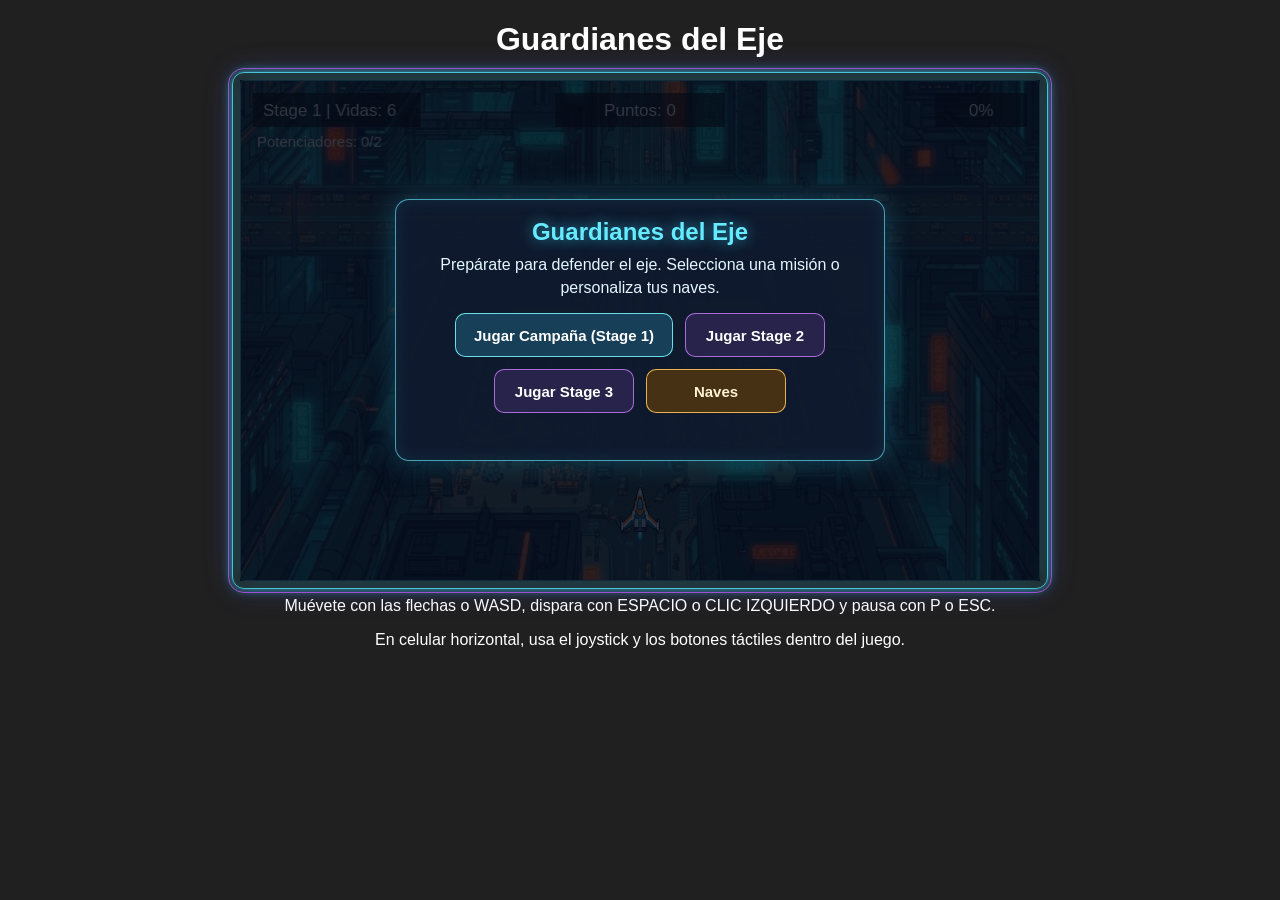
==== index.html @ 05667241 "V1.0 Space Invaders" ====
<!DOCTYPE html>
<html lang="es">

<head>
    <meta charset="UTF-8">
    <meta name="viewport" content="width=device-width, initial-scale=1.0, viewport-fit=cover">

    <title>Guardianes del Eje</title>

    <link rel="stylesheet" href="css/estilos.css?v=3.2">
</head>

<body>

    <h1>Guardianes del Eje</h1>

    <!--
        Este canvas será el escenario donde
        JavaScript dibujará nuestro videojuego (Stage 1, Stage 2 y Stage 3).
    -->
    <div id="escenario">
        <canvas
            id="juego"
            width="800"
            height="500">
        </canvas>

        <!-- Controles táctiles para dispositivos móviles -->
        <div id="controles-moviles" aria-label="Controles táctiles">
            <div id="joystick" role="group" aria-label="Joystick táctil para mover la nave">
                <div id="joystick-perilla"></div>
            </div>
            <div class="acciones-tactiles">
                <button id="boton-disparo" type="button" aria-label="Disparar" aria-pressed="false">
                    <svg viewBox="0 0 24 32" aria-hidden="true" focusable="false">
                        <path d="M12 1C8.7 5.2 5 9.2 5 16v12a2 2 0 0 0 2 2h10a2 2 0 0 0 2-2V16c0-6.8-3.7-10.8-7-15Z"></path>
                        <path d="M6 22h12M6 26h12"></path>
                    </svg>
                </button>
            </div>
            <button id="boton-pausa" class="boton-pausa-movil" type="button" aria-label="Pausar juego" aria-pressed="false">Ⅱ</button>
        </div>

        <!-- Panel modal unificado para Menú, Selector de Naves, Pausa, Transición de Stage, Victoria y Derrota -->
        <section id="panel-juego" class="panel-juego" role="dialog" aria-modal="true" aria-labelledby="titulo-panel" aria-live="polite">
            <div class="contenido-panel">
                <h2 id="titulo-panel">Guardianes del Eje</h2>
                <p id="texto-panel">Prepárate para defender el eje.</p>

                <!-- Sub-panel de Selección de Naves por Stage -->
                <div id="selector-naves" class="selector-naves" hidden>
                    <div class="fila-selector-nave" data-stage="1">
                        <span class="etiqueta-stage-nave">Stage 1:</span>
                        <div class="opciones-nave" role="group" aria-label="Nave para Stage 1">
                            <button type="button" class="opcion-nave activa" data-stage="1" data-nave="1">
                                <img src="img/jugador.png" alt="Nave Clásica">
                                <span>Clásica</span>
                            </button>
                            <button type="button" class="opcion-nave" data-stage="1" data-nave="2">
                                <img src="img/jugador_stage_2.gif" alt="Nave Artillada">
                                <span>Artillada</span>
                            </button>
                            <button type="button" class="opcion-nave" data-stage="1" data-nave="3">
                                <img src="img/jugador_stage_3_idle.png" alt="Nave de Cristal">
                                <span>Cristal</span>
                            </button>
                        </div>
                    </div>

                    <div class="fila-selector-nave" data-stage="2">
                        <span class="etiqueta-stage-nave">Stage 2:</span>
                        <div class="opciones-nave" role="group" aria-label="Nave para Stage 2">
                            <button type="button" class="opcion-nave" data-stage="2" data-nave="1">
                                <img src="img/jugador.png" alt="Nave Clásica">
                                <span>Clásica</span>
                            </button>
                            <button type="button" class="opcion-nave activa" data-stage="2" data-nave="2">
                                <img src="img/jugador_stage_2.gif" alt="Nave Artillada">
                                <span>Artillada</span>
                            </button>
                            <button type="button" class="opcion-nave" data-stage="2" data-nave="3">
                                <img src="img/jugador_stage_3_idle.png" alt="Nave de Cristal">
                                <span>Cristal</span>
                            </button>
                        </div>
                    </div>

                    <div class="fila-selector-nave" data-stage="3">
                        <span class="etiqueta-stage-nave">Stage 3:</span>
                        <div class="opciones-nave" role="group" aria-label="Nave para Stage 3">
                            <button type="button" class="opcion-nave" data-stage="3" data-nave="1">
                                <img src="img/jugador.png" alt="Nave Clásica">
                                <span>Clásica</span>
                            </button>
                            <button type="button" class="opcion-nave" data-stage="3" data-nave="2">
                                <img src="img/jugador_stage_2.gif" alt="Nave Artillada">
                                <span>Artillada</span>
                            </button>
                            <button type="button" class="opcion-nave activa" data-stage="3" data-nave="3">
                                <img src="img/jugador_stage_3_idle.png" alt="Nave de Cristal">
                                <span>Cristal</span>
                            </button>
                        </div>
                    </div>
                </div>

                <div class="acciones-panel">
                    <button id="iniciar-stage1" type="button">Jugar Campaña (Stage 1)</button>
                    <button id="iniciar-stage2" type="button" class="boton-secundario">Jugar Stage 2</button>
                    <button id="iniciar-stage3" type="button" class="boton-secundario">Jugar Stage 3</button>
                    <button id="abrir-naves" type="button" class="boton-naves">Naves</button>
                    <button id="cerrar-naves" type="button" hidden>Guardar y Volver</button>
                    <button id="siguiente-stage" type="button" hidden>Avanzar al siguiente Stage</button>
                    <button id="continuar-juego" type="button" hidden>Continuar</button>
                    <button id="reiniciar-juego" type="button" hidden>Reiniciar Stage</button>
                    <button id="menu-principal" type="button" class="boton-secundario" hidden>Menú principal</button>
                </div>
                <p id="estado-inicio" role="status" aria-live="polite"></p>
            </div>
        </section>
    </div>

    <div id="orientacion-overlay" role="dialog" aria-modal="true" aria-labelledby="orientacion-titulo">
        <div class="orientacion-mensaje">
            <h2 id="orientacion-titulo">Juega en horizontal</h2>
            <p>Gira tu celular para disfrutar el juego con los controles a los lados.</p>
            <button id="boton-orientacion" type="button">Entrar a pantalla completa</button>
            <p id="orientacion-estado" role="status" aria-live="polite"></p>
        </div>
    </div>

    <p>Muévete con las flechas o WASD, dispara con ESPACIO o CLIC IZQUIERDO y pausa con P o ESC.</p>
    <p>En celular horizontal, usa el joystick y los botones táctiles dentro del juego.</p>

    <!-- Módulos JavaScript del videojuego -->
    <script src="js/recursos.js?v=3.2"></script>
    <script src="js/sonido.js?v=3.2"></script>
    <script src="js/entrada.js?v=3.2"></script>
    <script src="js/efectos.js?v=3.2"></script>
    <script src="js/stage1.js?v=3.2"></script>
    <script src="js/stage2.js?v=3.2"></script>
    <script src="js/stage3.js?v=3.2"></script>
    <script src="js/juego.js?v=3.2"></script>

</body>

</html>
---- css/estilos.css ----
body {
    margin: 0;
    background-color: #202020;
    color: white;
    font-family: Arial, sans-serif;
    text-align: center;
}

/*
 * Escenario del videojuego.
 */
#escenario {
    position: relative;
    width: min(800px, calc(100vw - 32px));
    margin: auto;
    isolation: isolate;
}

#escenario::before {
    position: absolute;
    z-index: 2;
    inset: -8px;
    border: 1px solid rgba(81, 234, 255, 0.8);
    border-radius: 12px;
    outline: 1px solid rgba(203, 85, 255, 0.72);
    outline-offset: 3px;
    background: transparent;
    box-shadow:
        0 0 12px rgba(53, 223, 255, 0.62),
        0 0 30px rgba(95, 91, 255, 0.24),
        inset 0 0 12px rgba(53, 223, 255, 0.18);
    content: "";
    pointer-events: none;
}

#juego {
    position: relative;
    z-index: 1;
    box-sizing: border-box;
    width: 100%;
    height: auto;
    background-color: #000002;
    border: 1px solid rgba(86, 229, 255, 0.82);
    border-radius: 5px;
    box-shadow:
        inset 0 0 24px rgba(23, 147, 255, 0.16),
        0 0 18px rgba(35, 198, 255, 0.28);
    display: block;
}

#controles-moviles {
    display: none;
    position: absolute;
    z-index: 4;
    inset: 0;
    pointer-events: none;
    user-select: none;
    -webkit-user-select: none;
}

/*
 * Panel modal unificado (Menú, Pausa, Transición de Stage, Victoria, Derrota)
 */
.panel-juego {
    position: absolute;
    z-index: 6;
    inset: 0;
    display: grid;
    place-items: center;
    padding: 20px;
    background: rgba(5, 11, 25, 0.82);
    box-sizing: border-box;
}

.panel-juego[hidden],
.acciones-panel button[hidden],
.selector-naves[hidden] {
    display: none;
}

.contenido-panel {
    width: min(490px, 100%);
    max-height: calc(100% - 12px);
    overflow-y: auto;
    padding: 18px 20px;
    border: 1px solid rgba(101, 234, 255, 0.65);
    border-radius: 14px;
    background: rgba(16, 27, 46, 0.96);
    box-shadow:
        0 0 28px rgba(53, 223, 255, 0.25),
        inset 0 0 16px rgba(53, 223, 255, 0.1);
    color: white;
    text-align: center;
    box-sizing: border-box;
}

.contenido-panel h2 {
    margin: 0 0 8px;
    color: #65eaff;
    text-shadow: 0 0 14px rgba(53, 223, 255, 0.65);
    font-size: 24px;
}

.contenido-panel p {
    margin: 0 0 14px;
    line-height: 1.4;
    color: #e4f7ff;
}

.acciones-panel {
    display: flex;
    flex-wrap: wrap;
    justify-content: center;
    gap: 12px;
}

.acciones-panel button {
    min-width: 140px;
    min-height: 44px;
    padding: 10px 18px;
    border: 1px solid rgba(117, 255, 255, 0.85);
    border-radius: 10px;
    background: #173f57;
    color: #ffffff;
    font: bold 15px Arial, sans-serif;
    cursor: pointer;
    transition: background-color 140ms ease, transform 100ms ease;
}

.acciones-panel button.boton-secundario {
    border-color: rgba(203, 125, 255, 0.8);
    background: #28234a;
}

.acciones-panel button:hover,
.acciones-panel button:focus-visible {
    background: #245f80;
    outline: 2px solid #ffffff;
    outline-offset: 2px;
}

.acciones-panel button.boton-secundario:hover,
.acciones-panel button.boton-secundario:focus-visible {
    background: #3d3470;
}

.acciones-panel button.boton-naves {
    border-color: rgba(255, 198, 88, 0.88);
    background: #473114;
    color: #fff3d1;
}

.acciones-panel button.boton-naves:hover,
.acciones-panel button.boton-naves:focus-visible {
    background: #66461c;
}

.selector-naves {
    display: flex;
    flex-direction: column;
    gap: 8px;
    margin: 0 0 12px;
    padding: 10px 12px;
    border: 1px solid rgba(101, 234, 255, 0.32);
    border-radius: 10px;
    background: rgba(8, 15, 29, 0.72);
}

.fila-selector-nave {
    display: flex;
    align-items: center;
    justify-content: space-between;
    gap: 10px;
}

.etiqueta-stage-nave {
    font: bold 14px Arial, sans-serif;
    color: #79efff;
    min-width: 64px;
    text-align: left;
}

.opciones-nave {
    display: flex;
    gap: 8px;
    flex: 1;
    justify-content: flex-end;
}

.opcion-nave {
    display: flex;
    flex-direction: column;
    align-items: center;
    justify-content: center;
    gap: 3px;
    width: 94px;
    padding: 5px 4px;
    border: 1px solid rgba(117, 255, 255, 0.35);
    border-radius: 8px;
    background: rgba(22, 39, 64, 0.75);
    color: #d6f5ff;
    font: 12px Arial, sans-serif;
    cursor: pointer;
    transition: border-color 120ms ease, background-color 120ms ease, box-shadow 120ms ease;
}

.opcion-nave img {
    width: 28px;
    height: 30px;
    object-fit: contain;
    pointer-events: none;
}

.opcion-nave:hover,
.opcion-nave:focus-visible {
    border-color: #75ffff;
    background: rgba(34, 65, 102, 0.9);
}

.opcion-nave.activa {
    border: 2px solid #57f7ff;
    background: rgba(25, 86, 118, 0.95);
    box-shadow: 0 0 12px rgba(87, 247, 255, 0.45);
    color: #ffffff;
    font-weight: bold;
}

#estado-inicio {
    min-height: 1.3em;
    margin: 12px 0 0;
    font-size: 13px;
    color: #ffd166;
}

#orientacion-overlay {
    display: none;
}

#joystick {
    display: grid;
    place-items: center;
    position: absolute;
    left: calc(3% + env(safe-area-inset-left));
    bottom: calc(4% + env(safe-area-inset-bottom));
    width: clamp(88px, 22svh, 144px);
    height: clamp(88px, 22svh, 144px);
    border: 2px solid rgba(81, 234, 255, 0.65);
    border-radius: 50%;
    background: rgba(26, 68, 91, 0.55);
    box-shadow: inset 0 0 18px rgba(53, 223, 255, 0.2), 0 0 12px rgba(53, 223, 255, 0.25);
    touch-action: none;
    pointer-events: auto;
}

#joystick-perilla {
    width: 42%;
    height: 42%;
    border: 2px solid rgba(255, 255, 255, 0.8);
    border-radius: 50%;
    background: rgba(53, 195, 255, 0.72);
    box-shadow: 0 0 12px rgba(53, 223, 255, 0.55);
    pointer-events: none;
}

.acciones-tactiles {
    display: flex;
    position: absolute;
    right: calc(2% + env(safe-area-inset-right));
    bottom: calc(3% + env(safe-area-inset-bottom));
    align-items: center;
    pointer-events: none;
}

.acciones-tactiles #boton-disparo {
    min-width: 48px;
    min-height: 48px;
    width: clamp(48px, 12svh, 64px);
    height: clamp(48px, 12svh, 64px);
    display: grid;
    place-items: center;
    padding: 10px;
    border: 1px solid rgba(129, 233, 255, 0.76);
    border-radius: 50%;
    background: rgba(22, 57, 79, 0.55);
    color: white;
    box-shadow: 0 0 10px rgba(53, 223, 255, 0.18);
    touch-action: none;
    pointer-events: auto;
}

.acciones-tactiles #boton-disparo svg {
    width: 100%;
    height: 100%;
    fill: #b7f5ff;
    stroke: #e8fcff;
    stroke-linecap: round;
    stroke-width: 1;
    filter: drop-shadow(0 0 4px rgba(53, 223, 255, 0.6));
    pointer-events: none;
}

.acciones-tactiles #boton-disparo:active,
.acciones-tactiles #boton-disparo[aria-pressed="true"] {
    background: rgba(29, 136, 177, 0.72);
}

.boton-pausa-movil {
    position: absolute;
    top: calc(3% + env(safe-area-inset-top));
    right: calc(3% + env(safe-area-inset-right));
    width: 64px;
    height: 44px;
    min-width: 64px;
    min-height: 44px;
    padding: 0 8px 2px;
    border: 1px solid rgba(255, 255, 255, 0.42);
    border-radius: 12px;
    background: rgba(10, 20, 34, 0.42);
    color: rgba(255, 255, 255, 0.85);
    font: bold 20px Arial, sans-serif;
    touch-action: manipulation;
    pointer-events: auto;
}

.boton-pausa-movil:active,
.boton-pausa-movil[aria-pressed="true"] {
    background: rgba(10, 20, 34, 0.68);
}

@media (pointer: coarse), (max-width: 700px) {
    #controles-moviles {
        display: flex;
    }
}

@media (pointer: coarse) and (orientation: landscape), (max-width: 700px) and (orientation: landscape) {
    body {
        min-height: 100svh;
        overflow: hidden;
        display: flex;
        flex-direction: column;
        justify-content: center;
    }

    body > h1,
    body > p {
        display: none;
    }

    #escenario {
        width: min(calc(100vw - 16px), calc(160svh - 16px));
        margin: 0 auto;
    }
}

html:fullscreen #escenario,
#escenario:fullscreen {
    width: 100vw;
    height: 100svh;
    margin: 0;
    border-radius: 0;
}

html:fullscreen #juego,
#escenario:fullscreen #juego {
    height: 100%;
    border-radius: 0;
}

html:fullscreen #escenario::before,
#escenario:fullscreen::before {
    inset: 0;
    border: 0;
    border-radius: 0;
    outline: 0;
    box-shadow: none;
}

@media (pointer: coarse) and (orientation: portrait), (max-width: 700px) and (orientation: portrait) {
    #orientacion-overlay {
        position: fixed;
        z-index: 10;
        inset: 0;
        display: grid;
        place-items: center;
        padding: max(24px, env(safe-area-inset-top)) max(24px, env(safe-area-inset-right)) max(24px, env(safe-area-inset-bottom)) max(24px, env(safe-area-inset-left));
        background: rgba(8, 15, 30, 0.97);
    }

    .orientacion-mensaje {
        width: min(100%, 380px);
        color: white;
        text-align: center;
    }

    .orientacion-mensaje h2 {
        margin-top: 0;
        color: #65eaff;
    }

    .orientacion-mensaje button {
        min-width: 48px;
        min-height: 48px;
        padding: 12px 18px;
        border: 1px solid rgba(81, 234, 255, 0.75);
        border-radius: 12px;
        background: #16394f;
        color: white;
        font: bold 16px Arial, sans-serif;
    }

    #orientacion-estado {
        min-height: 1.3em;
        font-size: 14px;
    }

    #escenario,
    body > h1,
    body > p {
        visibility: hidden;
    }

    #controles-moviles {
        display: none;
    }
}

@supports not (height: 1svh) {
    #joystick {
        width: clamp(88px, 22vh, 144px);
        height: clamp(88px, 22vh, 144px);
    }

    .acciones-tactiles button {
        width: clamp(48px, 12vh, 64px);
        height: clamp(48px, 12vh, 64px);
    }

    @media (pointer: coarse) and (orientation: landscape), (max-width: 700px) and (orientation: landscape) {
        body {
            min-height: 100vh;
        }

        #escenario {
            width: min(calc(100vw - 16px), calc(160vh - 16px));
        }
    }

    html:fullscreen #escenario,
    #escenario:fullscreen {
        height: 100vh;
    }
}
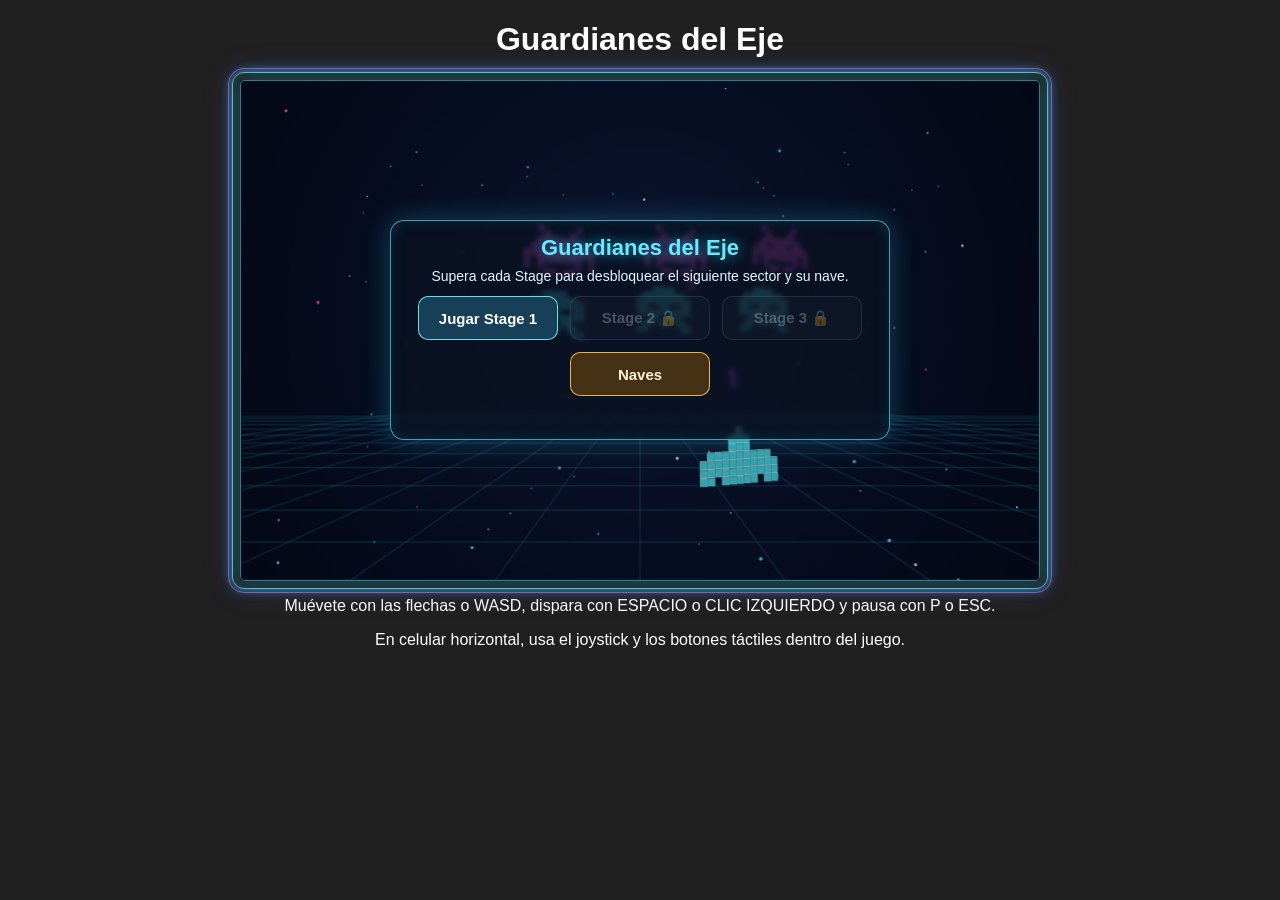
==== commit e7463867: "Version Presentacion Final" ====
--- a/index.html
+++ b/index.html
@@ -7,7 +7,7 @@
 
     <title>Guardianes del Eje</title>
 
-    <link rel="stylesheet" href="css/estilos.css?v=3.2">
+    <link rel="stylesheet" href="css/estilos.css?v=3.6">
 </head>
 
 <body>
@@ -16,7 +16,7 @@
 
     <!--
         Este canvas será el escenario donde
-        JavaScript dibujará nuestro videojuego (Stage 1, Stage 2 y Stage 3).
+        JavaScript dibujará nuestro videojuego (Stage 1, Stage 2, Stage 3 y Animación 3D).
     -->
     <div id="escenario">
         <canvas
@@ -41,7 +41,7 @@
             <button id="boton-pausa" class="boton-pausa-movil" type="button" aria-label="Pausar juego" aria-pressed="false">Ⅱ</button>
         </div>
 
-        <!-- Panel modal unificado para Menú, Selector de Naves, Pausa, Transición de Stage, Victoria y Derrota -->
+        <!-- Panel modal unificado para Menú 3D, Hangar de Naves, Pausa, Transición de Stage, Victoria/Créditos y Derrota -->
         <section id="panel-juego" class="panel-juego" role="dialog" aria-modal="true" aria-labelledby="titulo-panel" aria-live="polite">
             <div class="contenido-panel">
                 <h2 id="titulo-panel">Guardianes del Eje</h2>
@@ -54,15 +54,15 @@
                         <div class="opciones-nave" role="group" aria-label="Nave para Stage 1">
                             <button type="button" class="opcion-nave activa" data-stage="1" data-nave="1">
                                 <img src="img/jugador.png" alt="Nave Clásica">
-                                <span>Clásica</span>
+                                <span class="nombre-opcion-nave">Clásica</span>
                             </button>
                             <button type="button" class="opcion-nave" data-stage="1" data-nave="2">
                                 <img src="img/jugador_stage_2.gif" alt="Nave Artillada">
-                                <span>Artillada</span>
+                                <span class="nombre-opcion-nave">Artillada</span>
                             </button>
                             <button type="button" class="opcion-nave" data-stage="1" data-nave="3">
                                 <img src="img/jugador_stage_3_idle.png" alt="Nave de Cristal">
-                                <span>Cristal</span>
+                                <span class="nombre-opcion-nave">Cristal</span>
                             </button>
                         </div>
                     </div>
@@ -72,15 +72,15 @@
                         <div class="opciones-nave" role="group" aria-label="Nave para Stage 2">
                             <button type="button" class="opcion-nave" data-stage="2" data-nave="1">
                                 <img src="img/jugador.png" alt="Nave Clásica">
-                                <span>Clásica</span>
+                                <span class="nombre-opcion-nave">Clásica</span>
                             </button>
                             <button type="button" class="opcion-nave activa" data-stage="2" data-nave="2">
                                 <img src="img/jugador_stage_2.gif" alt="Nave Artillada">
-                                <span>Artillada</span>
+                                <span class="nombre-opcion-nave">Artillada</span>
                             </button>
                             <button type="button" class="opcion-nave" data-stage="2" data-nave="3">
                                 <img src="img/jugador_stage_3_idle.png" alt="Nave de Cristal">
-                                <span>Cristal</span>
+                                <span class="nombre-opcion-nave">Cristal</span>
                             </button>
                         </div>
                     </div>
@@ -90,24 +90,50 @@
                         <div class="opciones-nave" role="group" aria-label="Nave para Stage 3">
                             <button type="button" class="opcion-nave" data-stage="3" data-nave="1">
                                 <img src="img/jugador.png" alt="Nave Clásica">
-                                <span>Clásica</span>
+                                <span class="nombre-opcion-nave">Clásica</span>
                             </button>
                             <button type="button" class="opcion-nave" data-stage="3" data-nave="2">
                                 <img src="img/jugador_stage_2.gif" alt="Nave Artillada">
-                                <span>Artillada</span>
+                                <span class="nombre-opcion-nave">Artillada</span>
                             </button>
                             <button type="button" class="opcion-nave activa" data-stage="3" data-nave="3">
                                 <img src="img/jugador_stage_3_idle.png" alt="Nave de Cristal">
-                                <span>Cristal</span>
+                                <span class="nombre-opcion-nave">Cristal</span>
                             </button>
                         </div>
                     </div>
                 </div>
 
+                <!-- Sub-panel de Créditos Finales (al superar los 3 Stages o entrar en /creditos) -->
+                <div id="bloque-creditos" class="bloque-creditos" hidden>
+                    <div class="medalla-victoria">★ CAMPAÑA COMPLETADA — GUARDIÁN DEL EJE ★</div>
+                    <p class="felicitacion-creditos">
+                        ¡Felicitaciones, Guardián! Has superado los 3 Stages, derrotado a las fuerzas invasoras y restaurado el equilibrio del Eje.
+                    </p>
+                    <div class="tarjeta-creditos">
+                        <div class="item-credito">
+                            <span class="etiqueta-credito">Creadores</span>
+                            <ul class="lista-creadores">
+                                <li>Santiago Gaviria</li>
+                                <li>Oscar Julian Sepulveda</li>
+                                <li>Andres Gonzales</li>
+                            </ul>
+                        </div>
+                        <div class="item-credito">
+                            <span class="etiqueta-credito">Módulo</span>
+                            <p class="valor-credito">Electiva UC</p>
+                        </div>
+                        <div class="item-credito">
+                            <span class="etiqueta-credito">Profesor</span>
+                            <p class="valor-credito">Geovanny Gomez Orozco</p>
+                        </div>
+                    </div>
+                </div>
+
                 <div class="acciones-panel">
-                    <button id="iniciar-stage1" type="button">Jugar Campaña (Stage 1)</button>
-                    <button id="iniciar-stage2" type="button" class="boton-secundario">Jugar Stage 2</button>
-                    <button id="iniciar-stage3" type="button" class="boton-secundario">Jugar Stage 3</button>
+                    <button id="iniciar-stage1" type="button">Jugar Stage 1</button>
+                    <button id="iniciar-stage2" type="button" class="boton-secundario" disabled>Stage 2 🔒</button>
+                    <button id="iniciar-stage3" type="button" class="boton-secundario" disabled>Stage 3 🔒</button>
                     <button id="abrir-naves" type="button" class="boton-naves">Naves</button>
                     <button id="cerrar-naves" type="button" hidden>Guardar y Volver</button>
                     <button id="siguiente-stage" type="button" hidden>Avanzar al siguiente Stage</button>
@@ -133,14 +159,15 @@
     <p>En celular horizontal, usa el joystick y los botones táctiles dentro del juego.</p>
 
     <!-- Módulos JavaScript del videojuego -->
-    <script src="js/recursos.js?v=3.2"></script>
-    <script src="js/sonido.js?v=3.2"></script>
-    <script src="js/entrada.js?v=3.2"></script>
-    <script src="js/efectos.js?v=3.2"></script>
-    <script src="js/stage1.js?v=3.2"></script>
-    <script src="js/stage2.js?v=3.2"></script>
-    <script src="js/stage3.js?v=3.2"></script>
-    <script src="js/juego.js?v=3.2"></script>
+    <script src="js/recursos.js?v=3.7"></script>
+    <script src="js/sonido.js?v=3.7"></script>
+    <script src="js/entrada.js?v=3.7"></script>
+    <script src="js/efectos.js?v=3.7"></script>
+    <script src="js/menu3d.js?v=3.7"></script>
+    <script src="js/stage1.js?v=3.7"></script>
+    <script src="js/stage2.js?v=3.7"></script>
+    <script src="js/stage3.js?v=3.7"></script>
+    <script src="js/juego.js?v=3.7"></script>
 
 </body>
 
--- a/css/estilos.css
+++ b/css/estilos.css
@@ -67,25 +67,27 @@
     inset: 0;
     display: grid;
     place-items: center;
-    padding: 20px;
-    background: rgba(5, 11, 25, 0.82);
+    padding: 10px 16px;
+    background: rgba(5, 11, 25, 0.36);
     box-sizing: border-box;
 }
 
 .panel-juego[hidden],
 .acciones-panel button[hidden],
-.selector-naves[hidden] {
+.selector-naves[hidden],
+.bloque-creditos[hidden] {
     display: none;
 }
 
 .contenido-panel {
-    width: min(490px, 100%);
-    max-height: calc(100% - 12px);
+    width: min(500px, 100%);
+    max-height: calc(100% - 8px);
     overflow-y: auto;
-    padding: 18px 20px;
+    padding: 14px 18px;
     border: 1px solid rgba(101, 234, 255, 0.65);
     border-radius: 14px;
-    background: rgba(16, 27, 46, 0.96);
+    background: rgba(10, 18, 34, 0.74);
+    backdrop-filter: blur(2px);
     box-shadow:
         0 0 28px rgba(53, 223, 255, 0.25),
         inset 0 0 16px rgba(53, 223, 255, 0.1);
@@ -95,15 +97,16 @@
 }
 
 .contenido-panel h2 {
-    margin: 0 0 8px;
+    margin: 0 0 6px;
     color: #65eaff;
     text-shadow: 0 0 14px rgba(53, 223, 255, 0.65);
-    font-size: 24px;
+    font-size: 22px;
 }
 
 .contenido-panel p {
-    margin: 0 0 14px;
-    line-height: 1.4;
+    margin: 0 0 10px;
+    line-height: 1.35;
+    font-size: 14px;
     color: #e4f7ff;
 }
 
@@ -155,34 +158,215 @@
     background: #66461c;
 }
 
+.acciones-panel button:disabled {
+    opacity: 0.45;
+    border-color: rgba(140, 165, 190, 0.38);
+    background: rgba(24, 32, 48, 0.72);
+    color: rgba(205, 220, 235, 0.7);
+    cursor: not-allowed;
+    outline: none;
+}
+
+.opcion-nave:disabled,
+.opcion-nave.bloqueada {
+    opacity: 0.42;
+    border-color: rgba(130, 150, 175, 0.3);
+    background: rgba(15, 23, 38, 0.65);
+    color: rgba(190, 205, 220, 0.68);
+    cursor: not-allowed;
+}
+
+.opcion-nave:disabled img,
+.opcion-nave.bloqueada img {
+    filter: grayscale(0.85) brightness(0.75);
+}
+
+.bloque-creditos {
+    margin: 0 0 10px;
+    padding: 12px 14px;
+    border: 1px solid rgba(255, 214, 102, 0.65);
+    border-radius: 12px;
+    background: linear-gradient(145deg, rgba(16, 26, 52, 0.88), rgba(7, 14, 28, 0.85));
+    box-shadow:
+        0 0 22px rgba(255, 209, 102, 0.22),
+        inset 0 0 18px rgba(87, 247, 255, 0.14);
+    text-align: center;
+    animation: entradaPanelCreditos 650ms cubic-bezier(0.22, 1, 0.36, 1) both;
+}
+
+.medalla-victoria {
+    display: inline-flex;
+    align-items: center;
+    justify-content: center;
+    gap: 8px;
+    margin-bottom: 6px;
+    padding: 4px 14px;
+    border: 1px solid rgba(255, 219, 112, 0.8);
+    border-radius: 999px;
+    background: rgba(255, 196, 61, 0.16);
+    color: #ffe885;
+    font: bold 12px Arial, sans-serif;
+    letter-spacing: 0.08em;
+    text-transform: uppercase;
+    box-shadow: 0 0 14px rgba(255, 209, 102, 0.35);
+    animation: pulsoTrofeoVictoria 1.8s ease-in-out infinite;
+}
+
+.felicitacion-creditos {
+    margin: 0 0 10px !important;
+    font: bold 13px/1.38 Arial, sans-serif;
+    color: #fff3a8 !important;
+    text-shadow: 0 0 12px rgba(255, 200, 75, 0.55);
+    animation: entradaElementoCredito 650ms cubic-bezier(0.22, 1, 0.36, 1) 140ms both;
+}
+
+.tarjeta-creditos {
+    display: grid;
+    grid-template-columns: 1fr 1fr;
+    gap: 8px;
+    text-align: left;
+}
+
+.tarjeta-creditos .item-credito:first-child {
+    grid-column: 1 / -1;
+    animation: entradaElementoCredito 650ms cubic-bezier(0.22, 1, 0.36, 1) 280ms both;
+}
+
+.tarjeta-creditos .item-credito:nth-child(2) {
+    animation: entradaElementoCredito 650ms cubic-bezier(0.22, 1, 0.36, 1) 420ms both;
+}
+
+.tarjeta-creditos .item-credito:nth-child(3) {
+    animation: entradaElementoCredito 650ms cubic-bezier(0.22, 1, 0.36, 1) 560ms both;
+}
+
+.item-credito {
+    position: relative;
+    overflow: hidden;
+    padding: 7px 11px;
+    border: 1px solid rgba(101, 234, 255, 0.35);
+    border-radius: 8px;
+    background: rgba(18, 33, 56, 0.72);
+    box-shadow: 0 0 12px rgba(53, 223, 255, 0.12);
+}
+
+.item-credito::after {
+    content: "";
+    position: absolute;
+    top: 0;
+    left: -120%;
+    width: 75%;
+    height: 100%;
+    background: linear-gradient(90deg, transparent, rgba(255, 255, 255, 0.14), transparent);
+    animation: destelloTarjetaCredito 3.6s ease-in-out infinite;
+    pointer-events: none;
+}
+
+.etiqueta-credito {
+    display: block;
+    margin-bottom: 3px;
+    font: bold 11px Arial, sans-serif;
+    letter-spacing: 0.06em;
+    text-transform: uppercase;
+    color: #57f7ff;
+}
+
+.lista-creadores {
+    margin: 0;
+    padding-left: 18px;
+    font: bold 12px/1.4 Arial, sans-serif;
+    color: #ffffff;
+}
+
+.lista-creadores li {
+    animation: brilloNombreCreador 2.6s ease-in-out infinite alternate;
+}
+
+.valor-credito {
+    margin: 0 !important;
+    font: bold 12px/1.3 Arial, sans-serif;
+    color: #ff9ef5 !important;
+}
+
+@keyframes entradaPanelCreditos {
+    0% {
+        opacity: 0;
+        transform: scale(0.88) translateY(16px);
+    }
+    100% {
+        opacity: 1;
+        transform: scale(1) translateY(0);
+    }
+}
+
+@keyframes entradaElementoCredito {
+    0% {
+        opacity: 0;
+        transform: translateY(14px);
+    }
+    100% {
+        opacity: 1;
+        transform: translateY(0);
+    }
+}
+
+@keyframes pulsoTrofeoVictoria {
+    0%, 100% {
+        transform: scale(1);
+        box-shadow: 0 0 12px rgba(255, 209, 102, 0.32);
+    }
+    50% {
+        transform: scale(1.06);
+        box-shadow: 0 0 22px rgba(255, 219, 112, 0.72);
+    }
+}
+
+@keyframes destelloTarjetaCredito {
+    0%, 35% {
+        left: -120%;
+    }
+    70%, 100% {
+        left: 150%;
+    }
+}
+
+@keyframes brilloNombreCreador {
+    0% {
+        text-shadow: 0 0 4px rgba(87, 247, 255, 0.2);
+    }
+    100% {
+        text-shadow: 0 0 10px rgba(87, 247, 255, 0.65);
+    }
+}
+
 .selector-naves {
     display: flex;
     flex-direction: column;
-    gap: 8px;
-    margin: 0 0 12px;
-    padding: 10px 12px;
+    gap: 6px;
+    margin: 0 0 10px;
+    padding: 8px 10px;
     border: 1px solid rgba(101, 234, 255, 0.32);
     border-radius: 10px;
-    background: rgba(8, 15, 29, 0.72);
+    background: rgba(8, 15, 29, 0.68);
 }
 
 .fila-selector-nave {
     display: flex;
     align-items: center;
     justify-content: space-between;
-    gap: 10px;
+    gap: 8px;
 }
 
 .etiqueta-stage-nave {
-    font: bold 14px Arial, sans-serif;
+    font: bold 13px Arial, sans-serif;
     color: #79efff;
-    min-width: 64px;
+    min-width: 60px;
     text-align: left;
 }
 
 .opciones-nave {
     display: flex;
-    gap: 8px;
+    gap: 6px;
     flex: 1;
     justify-content: flex-end;
 }
@@ -192,21 +376,21 @@
     flex-direction: column;
     align-items: center;
     justify-content: center;
-    gap: 3px;
-    width: 94px;
-    padding: 5px 4px;
+    gap: 2px;
+    width: 92px;
+    padding: 4px 4px;
     border: 1px solid rgba(117, 255, 255, 0.35);
     border-radius: 8px;
     background: rgba(22, 39, 64, 0.75);
     color: #d6f5ff;
-    font: 12px Arial, sans-serif;
+    font: 11px Arial, sans-serif;
     cursor: pointer;
     transition: border-color 120ms ease, background-color 120ms ease, box-shadow 120ms ease;
 }
 
 .opcion-nave img {
-    width: 28px;
-    height: 30px;
+    width: 24px;
+    height: 24px;
     object-fit: contain;
     pointer-events: none;
 }
